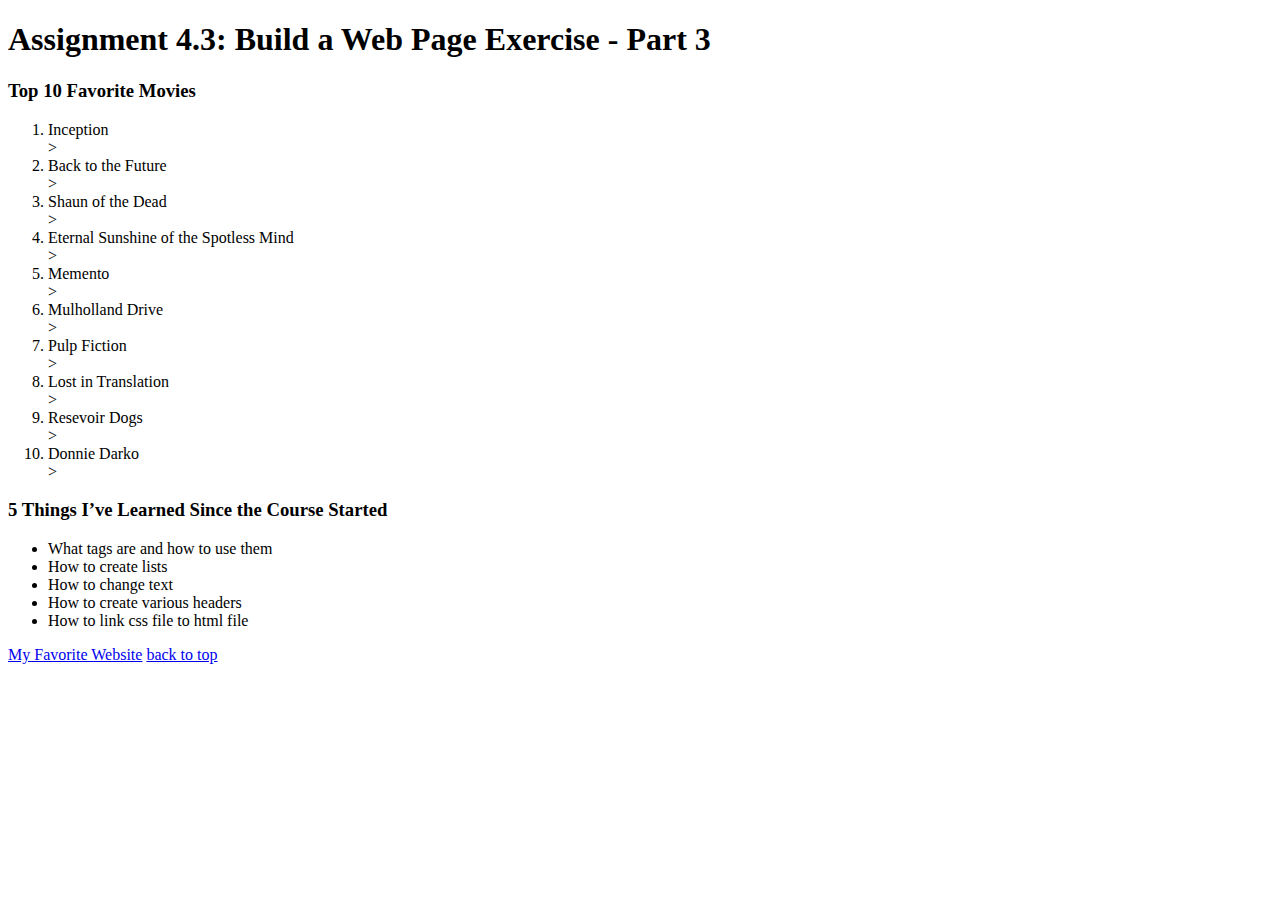
==== module-4/boettcher_EX3.html @ 0daf3767 "initial" ====
<!--Josh Boettcher Module 4.3 1/16/2022-->
<!DOCTYPE html>
<html lang="en">
    <head>
        <title>CSD 340 Web Development with HTML and CSS</title>
            <link href="boettcher_ex3.css" type="text/css" rel="stylesheet" />
            <link href="https://fonts.googleapis.com/css2?family=Oswald:wght@300;400;500;700&display=swap" rel="stylesheet">
    </head>
    <body>
        <div id=”container”>
            <h1>Assignment 4.3: Build a Web Page Exercise - Part 3</h1>
            <div id = "left">
                <h3>Top 10 Favorite Movies</h3>
                <ol>
                    <li>Inception</li>>
                    <li>Back to the Future</li>>
                    <li>Shaun of the Dead</li>>
                    <li>Eternal Sunshine of the Spotless Mind</li>>
                    <li>Memento</li>>
                    <li>Mulholland Drive</li>>
                    <li>Pulp Fiction</li>>
                    <li>Lost in Translation</li>>
                    <li>Resevoir Dogs</li>>
                    <li>Donnie Darko</li>>
                </ol>
            </div>
            <div id = "right">
                <h3>5 Things I’ve Learned Since the Course Started</h3>
                <ul>
                    <li>What tags are and how to use them</li>
                    <li>How to create lists</li>
                    <li>How to change text</li>
                    <li>How to create various headers</li>
                    <li>How to link css file to html file</li>
                </ul>
            </div>
            <div id = "last">
                <a href = "https://www.ign.com/" target = "_blank" id = "website">My Favorite Website</a>
                <a href="#container" id = "back to top">back to top</a>

            </div>
        </div>
    </body>
</html>
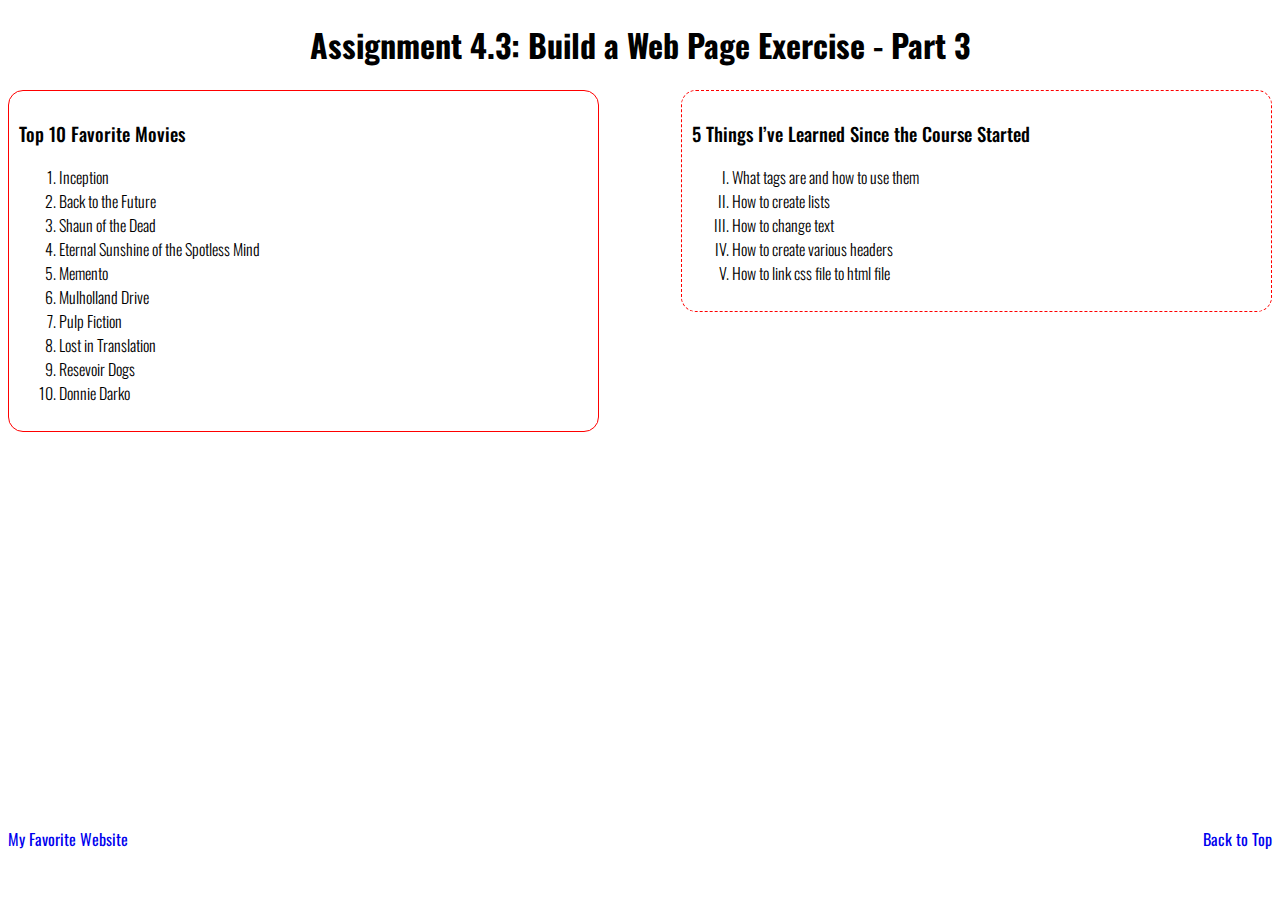
==== commit a7f957ea: "initial" ====
--- a/module-4/boettcher_EX3.html
+++ b/module-4/boettcher_EX3.html
@@ -3,25 +3,25 @@
 <html lang="en">
     <head>
         <title>CSD 340 Web Development with HTML and CSS</title>
-            <link href="boettcher_ex3.css" type="text/css" rel="stylesheet" />
-            <link href="https://fonts.googleapis.com/css2?family=Oswald:wght@300;400;500;700&display=swap" rel="stylesheet">
+            <link href = "boettcher_EX3.css" rel = "stylesheet" type = "text/css">
+            <link href = "https://fonts.googleapis.com/css2?family=Oswald:wght@300;400;500;700&display=swap" rel = "stylesheet">
     </head>
     <body>
-        <div id=”container”>
+        <div id = "container">
             <h1>Assignment 4.3: Build a Web Page Exercise - Part 3</h1>
             <div id = "left">
                 <h3>Top 10 Favorite Movies</h3>
                 <ol>
-                    <li>Inception</li>>
-                    <li>Back to the Future</li>>
-                    <li>Shaun of the Dead</li>>
-                    <li>Eternal Sunshine of the Spotless Mind</li>>
-                    <li>Memento</li>>
-                    <li>Mulholland Drive</li>>
-                    <li>Pulp Fiction</li>>
-                    <li>Lost in Translation</li>>
-                    <li>Resevoir Dogs</li>>
-                    <li>Donnie Darko</li>>
+                    <li>Inception</li>
+                    <li>Back to the Future</li>
+                    <li>Shaun of the Dead</li>
+                    <li>Eternal Sunshine of the Spotless Mind</li>
+                    <li>Memento</li>
+                    <li>Mulholland Drive</li>
+                    <li>Pulp Fiction</li>
+                    <li>Lost in Translation</li>
+                    <li>Resevoir Dogs</li>
+                    <li>Donnie Darko</li>
                 </ol>
             </div>
             <div id = "right">
@@ -36,8 +36,7 @@
             </div>
             <div id = "last">
                 <a href = "https://www.ign.com/" target = "_blank" id = "website">My Favorite Website</a>
-                <a href="#container" id = "back to top">back to top</a>
-
+                <a href="#container" id = "backtotop">Back to Top</a>
             </div>
         </div>
     </body>
--- a/module-4/boettcher_EX3.css
+++ b/module-4/boettcher_EX3.css
@@ -0,0 +1,58 @@
+/* Josh Boettcher Module 4.3 1/16/2022 */ 
+
+h1 {
+    text-align: center;
+    font-family: 'Oswald', Verdana, Arial, sans-serif;
+   }
+
+h3{
+    font-weight: 500;
+}
+
+#left{
+    width: 45%;
+    float: left;
+    font-family: 'Oswald', Verdana, Arial, sans-serif;
+    font-weight: 300;
+    border: 1px solid red;
+    border-radius: 15px;
+    padding: 10px;
+}
+
+#right {
+    width: 45%;
+    float: right;
+    font-family: 'Oswald', Verdana, Arial, sans-serif;
+    font-weight: 300;
+    border: 1px dashed red;
+    border-radius: 15px;
+    padding: 10px;
+}
+
+ul{
+    list-style-type: upper-roman;
+}
+
+#last {
+    width: 100%;
+    margin-top: 60%;
+    font-family: 'Oswald', Verdana, Arial, sans-serif;
+}
+
+#website {
+    text-decoration: none;
+}
+
+#website:hover{
+    text-decoration: underline;
+}
+
+#backtotop {
+    text-decoration: none;
+    float: right;
+    margin-bottom: 20px;
+}
+
+#backtotop:hover{
+    text-decoration: underline;
+}